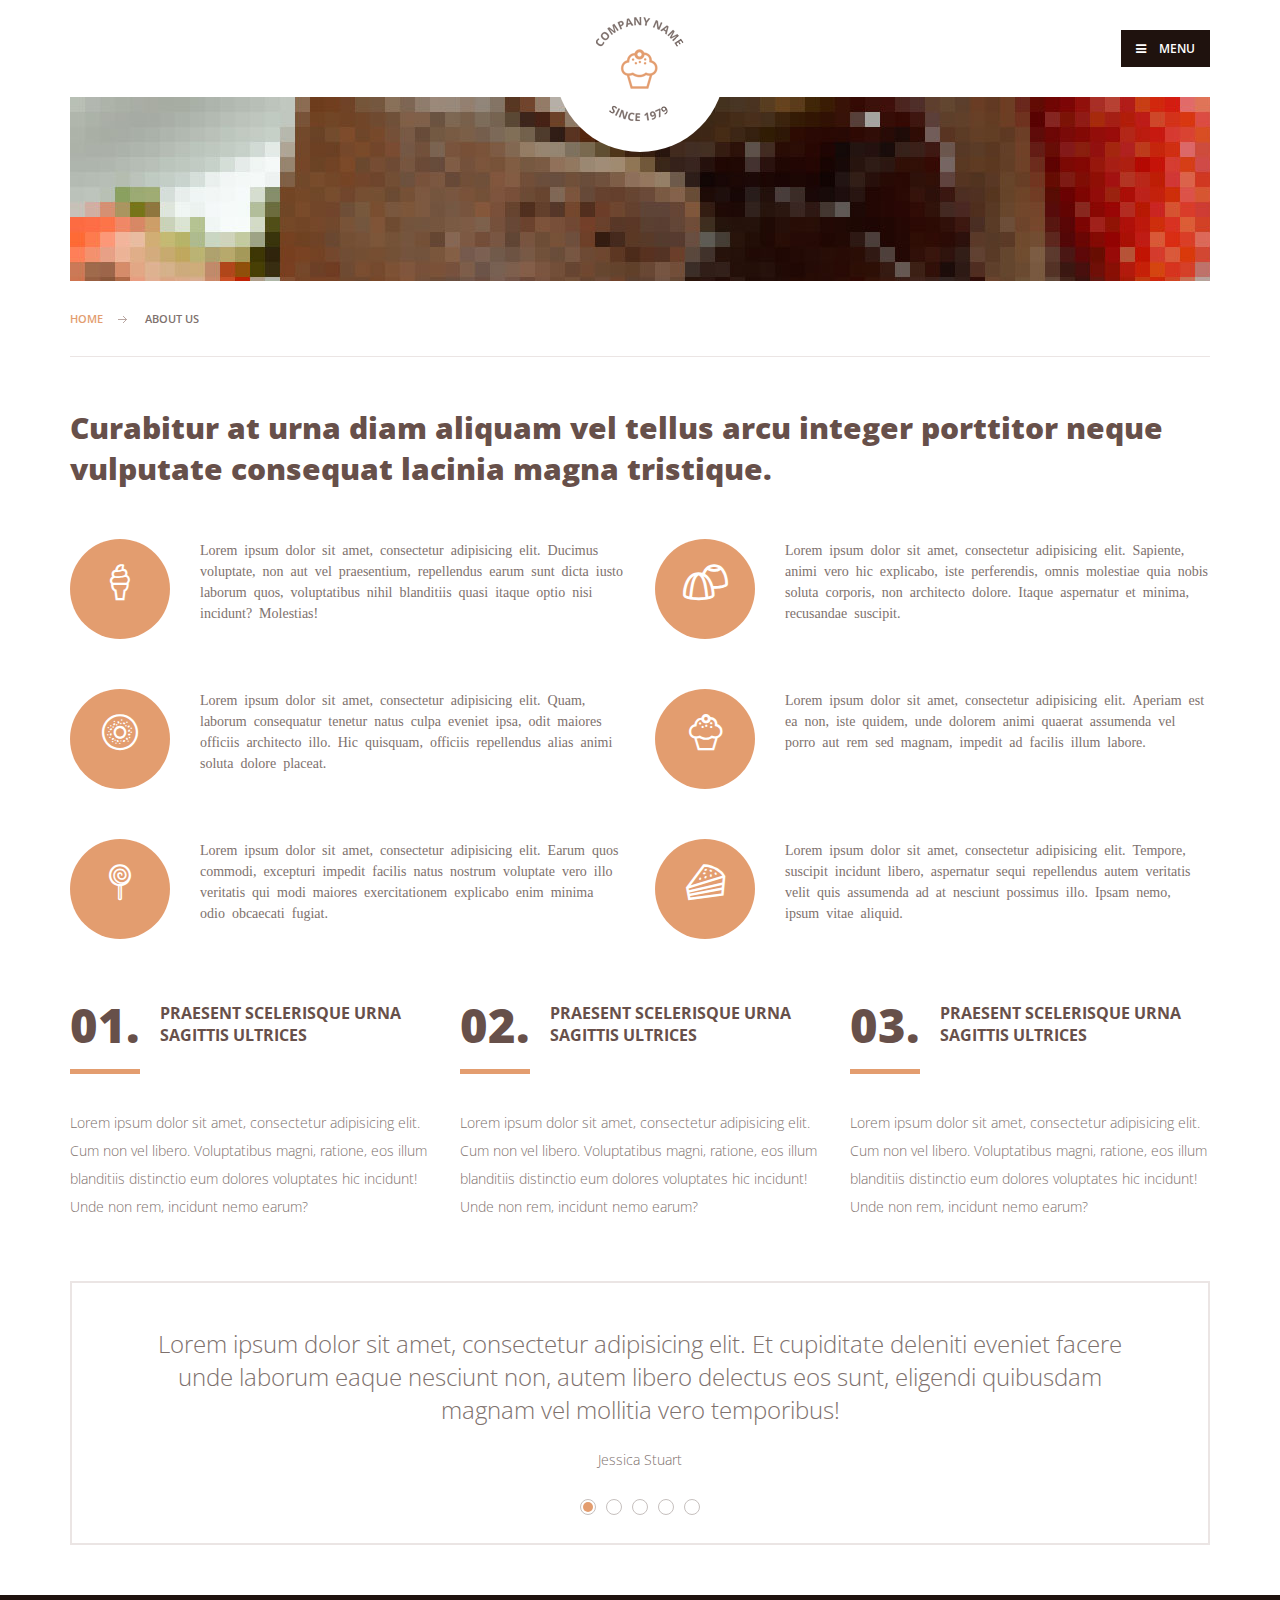
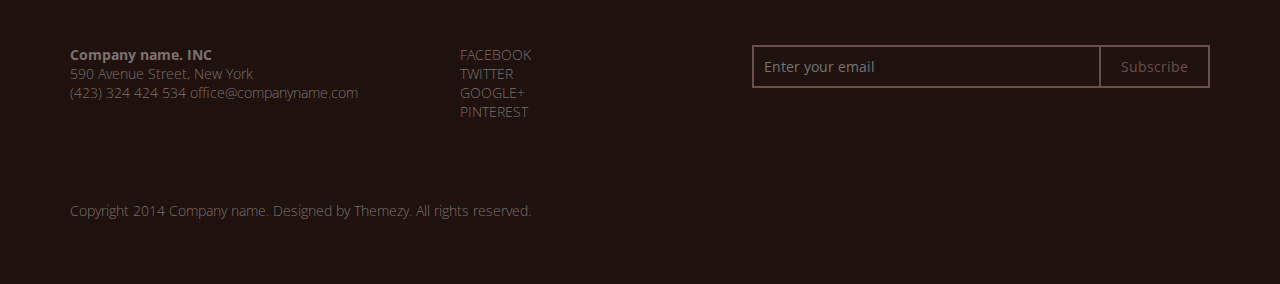
==== about.html @ ca80b5d4 "first commit" ====
<!DOCTYPE html>
<html lang="en">
	<head>
		<meta charset="UTF-8">
		<meta http-equiv="X-UA-Compatible" content="IE=edge">
		<meta name="viewport" content="width=device-width, initial-scale=1.0,maximum-scale=1">
		
		<title>Confectionery | About</title>
		<!-- Loading third party fonts -->
		<link href="http://fonts.googleapis.com/css?family=Open+Sans:300,400,600,700,800|Kaushan+Script:400" rel="stylesheet" type="text/css">
		<link href="fonts/font-awesome.min.css" rel="stylesheet" type="text/css">
		<link href="fonts/icomoon/style.css" rel="stylesheet" type="text/css">
		<!-- Loading main css file -->
		<link rel="stylesheet" href="style.css">
		
		<!--[if lt IE 9]>
		<script src="js/ie-support/html5.js"></script>
		<script src="js/ie-support/respond.js"></script>
		<![endif]-->

	</head>


	<body>
		
		<div id="site-content">
			
			<header class="site-header">
				<div class="container">
					<div id="branding">
						<a href="index.html"><img src="images/logo.png" alt=""></a>
					</div>
					
					<!-- Default snippet for navigation -->
					<div class="main-navigation">
						<button type="button" class="menu-toggle"><i class="fa fa-bars"></i> Menu</button>
						<div class="menu-content">
							<ul class="menu">
								<li class="menu-item"><a href="index.html">Home</a></li>
								<li class="menu-item current-menu-item"><a href="about.html">About us</a></li>
								<li class="menu-item"><a href="product.html">Products</a></li>
								<li class="menu-item"><a href="contact.html">Contact</a></li>
							</ul> <!-- .menu -->
							<button class="menu-toggle-back"><i class="fa fa-bars"></i></button>
						</div>
					</div> <!-- .main-navigation -->


				</div>

			</header> <!-- .site-header -->
			
			<main class="main-content">
				<div class="container">
					<div class="page-head" data-bg-image="dummy/page-head-bg-1.jpg">
						<div class="breadcrumbs">
							<a href="index.html">home</a>
							<span>About Us</span>
						</div>
					</div>
					<div class="page">
						<div class="entry-title">Curabitur at urna diam aliquam vel tellus arcu integer porttitor neque vulputate consequat lacinia magna tristique.</div>
						<div class="row">
							<div class="col-md-6">
								<div class="feature icon-left">
									<div class="feature-icon"><i class="icon-8"></i></div>
									<div class="feature-detail">
										<p>Lorem ipsum dolor sit amet, consectetur adipisicing elit. Ducimus voluptate, non aut vel praesentium, repellendus earum sunt dicta iusto laborum quos, voluptatibus nihil blanditiis quasi itaque optio nisi incidunt? Molestias!</p>
									</div>
								</div>
								<div class="feature icon-left">
									<div class="feature-icon"><i class="icon-18"></i></div>
									<div class="feature-detail">
										<p>Lorem ipsum dolor sit amet, consectetur adipisicing elit. Quam, laborum consequatur tenetur natus culpa eveniet ipsa, odit maiores officiis architecto illo. Hic quisquam, officiis repellendus alias animi soluta dolore placeat.</p>
									</div>
								</div>
								<div class="feature icon-left">
									<div class="feature-icon"><i class="icon-12"></i></div>
									<div class="feature-detail">
										<p>Lorem ipsum dolor sit amet, consectetur adipisicing elit. Earum quos commodi, excepturi impedit facilis natus nostrum voluptate vero illo veritatis qui modi maiores exercitationem explicabo enim minima odio obcaecati fugiat.</p>
									</div>
								</div>
							</div>
							<div class="col-md-6">
								<div class="feature icon-left">
									<div class="feature-icon"><i class="icon-4"></i></div>
									<div class="feature-detail">
										<p>Lorem ipsum dolor sit amet, consectetur adipisicing elit. Sapiente, animi vero hic explicabo, iste perferendis, omnis molestiae quia nobis soluta corporis, non architecto dolore. Itaque aspernatur et minima, recusandae suscipit.</p>
									</div>
								</div>
								<div class="feature icon-left">
									<div class="feature-icon"><i class="icon-2"></i></div>
									<div class="feature-detail">
										<p>Lorem ipsum dolor sit amet, consectetur adipisicing elit. Aperiam est ea non, iste quidem, unde dolorem animi quaerat assumenda vel porro aut rem sed magnam, impedit ad facilis illum labore.</p>
									</div>
								</div>
								<div class="feature icon-left">
									<div class="feature-icon"><i class="icon-3"></i></div>
									<div class="feature-detail">
										<p>Lorem ipsum dolor sit amet, consectetur adipisicing elit. Tempore, suscipit incidunt libero, aspernatur sequi repellendus autem veritatis velit quis assumenda ad at nesciunt possimus illo. Ipsam nemo, ipsum vitae aliquid.</p>
									</div>
								</div>
							</div>
						</div> <!-- .row -->

						<div class="row">
							<div class="col-md-4">
								<div class="step">
									<header>
										<div class="num">01.</div>
										<h2>Praesent scelerisque urna sagittis ultrices</h2>
									</header>
									<p>Lorem ipsum dolor sit amet, consectetur adipisicing elit. Cum non vel libero. Voluptatibus magni, ratione, eos illum blanditiis distinctio eum dolores voluptates hic incidunt! Unde non rem, incidunt nemo earum?</p>
								</div>
							</div>
							<div class="col-md-4">
								<div class="step">
									<header>
										<div class="num">02.</div>
										<h2>Praesent scelerisque urna sagittis ultrices</h2>
									</header>
									<p>Lorem ipsum dolor sit amet, consectetur adipisicing elit. Cum non vel libero. Voluptatibus magni, ratione, eos illum blanditiis distinctio eum dolores voluptates hic incidunt! Unde non rem, incidunt nemo earum?</p>
								</div>
							</div>
							<div class="col-md-4">
								<div class="step">
									<header>
										<div class="num">03.</div>
										<h2>Praesent scelerisque urna sagittis ultrices</h2>
									</header>
									<p>Lorem ipsum dolor sit amet, consectetur adipisicing elit. Cum non vel libero. Voluptatibus magni, ratione, eos illum blanditiis distinctio eum dolores voluptates hic incidunt! Unde non rem, incidunt nemo earum?</p>
								</div>
							</div>
						</div> <!-- .row -->
						
						<div class="testimonial-slider">
							<ul class="slides">
								<li>
									<blockquote>
										<p>Lorem ipsum dolor sit amet, consectetur adipisicing elit. Et cupiditate deleniti eveniet facere unde laborum eaque nesciunt non, autem libero delectus eos sunt, eligendi quibusdam magnam vel mollitia vero temporibus!</p>
										<cite>Jessica Stuart</cite>
									</blockquote>
								</li>
								<li>
									<blockquote>
										<p>Ipsam aliquid libero aperiam fugit, veniam architecto doloremque recusandae dolores quod! Accusantium eveniet corrupti officia, repudiandae voluptates, totam tempora dolor eos. Magni rerum laboriosam quod fuga obcaecati recusandae, possimus repellat?</p>
										<cite>Jessica Stuart</cite>
									</blockquote>
								</li>
								<li>
									<blockquote>
										<p>Beatae esse, molestiae consequuntur minus sed aliquid atque deleniti dolorum, pariatur harum expedita aspernatur doloremque velit ad ut modi maxime. Expedita, molestiae, dolorum nobis maxime necessitatibus corporis qui. Possimus, provident!</p>
										<cite>Jessica Stuart</cite>
									</blockquote>
								</li>
								<li>
									<blockquote>
										<p>Quam voluptate accusantium, non id veritatis facere delectus voluptatibus unde enim? Molestias itaque, aspernatur eius voluptatum aliquid harum. Cupiditate, reprehenderit dignissimos ratione, ea id vero earum necessitatibus! Praesentium, unde, veniam.</p>
										<cite>Jessica Stuart</cite>
									</blockquote>
								</li>
								<li>
									<blockquote>
										<p>Dolor dignissimos minus debitis, dolorum adipisci? Numquam officiis hic voluptatibus unde corporis eius aliquam quidem sunt facere obcaecati in sapiente, enim ut cum nobis quos, perspiciatis necessitatibus incidunt illo! Magni!</p>
										<cite>Jessica Stuart</cite>
									</blockquote>
								</li>
							</ul>
						</div>

					</div> <!-- .page -->
				</div> <!-- .container -->
			</main> <!-- .main-content -->

			<footer class="site-footer">
				
				<div class="container">
					<div class="row">
						<div class="col-md-4">
							<div class="widget">
								<address><strong>Company name. INC</strong> <br>590 Avenue Street, New York</address>
								<a href="tel:(423)324424534">(423) 324 424 534</a>
								<a href="mailto:office@companyname.com">office@companyname.com</a>
							</div>
						</div>
						<div class="col-md-3">
							<ul class="no-bullet">
								<li><a href="#">FACEBOOK</a></li>
								<li><a href="#">TWITTER</a></li>
								<li><a href="#">GOOGLE+</a></li>
								<li><a href="#">PINTEREST</a></li>
							</ul>
						</div>
						<div class="col-md-5">
							<div class="widget">
								<div class="subscribe-form">
									<form action="#">
										<input type="email" placeholder="Enter your email">
										<input type="submit" value="Subscribe">
									</form>
								</div>
							</div>
						</div>
					</div>

					<div class="colophon"><p>Copyright 2014 Company name. Designed by Themezy. All rights reserved.</p></div>
				</div> <!-- .container -->

			</footer> <!-- .site-footer -->

		</div>
		

		

		<script src="js/jquery-1.11.1.min.js"></script>
		<script src="js/plugins.js"></script>
		<script src="js/app.js"></script>
		
	</body>

</html>
---- fonts/icomoon/style.css ----
@font-face {
	font-family: 'icomoon';
	src:url('fonts/icomoon.eot?5yjitj');
	src:url('fonts/icomoon.eot?#iefix5yjitj') format('embedded-opentype'),
		url('fonts/icomoon.woff?5yjitj') format('woff'),
		url('fonts/icomoon.ttf?5yjitj') format('truetype'),
		url('fonts/icomoon.svg?5yjitj#icomoon') format('svg');
	font-weight: normal;
	font-style: normal;
}

[class^="icon-"], [class*=" icon-"] {
	font-family: 'icomoon';
	speak: none;
	font-style: normal;
	font-weight: normal;
	font-variant: normal;
	text-transform: none;
	line-height: 1;

	/* Better Font Rendering =========== */
	-webkit-font-smoothing: antialiased;
	-moz-osx-font-smoothing: grayscale;
}

.icon-1:before {
	content: "\e600";
}
.icon-2:before {
	content: "\e601";
}
.icon-3:before {
	content: "\e602";
}
.icon-4:before {
	content: "\e603";
}
.icon-5:before {
	content: "\e604";
}
.icon-6:before {
	content: "\e605";
}
.icon-7:before {
	content: "\e606";
}
.icon-8:before {
	content: "\e607";
}
.icon-9:before {
	content: "\e608";
}
.icon-10:before {
	content: "\e609";
}
.icon-11:before {
	content: "\e60a";
}
.icon-12:before {
	content: "\e60b";
}
.icon-13:before {
	content: "\e60c";
}
.icon-14:before {
	content: "\e60d";
}
.icon-15:before {
	content: "\e60e";
}
.icon-16:before {
	content: "\e60f";
}
.icon-17:before {
	content: "\e610";
}
.icon-18:before {
	content: "\e611";
}
.icon-19:before {
	content: "\e612";
}
.icon-20:before {
	content: "\e613";
}
.icon-21:before {
	content: "\e614";
}
.icon-22:before {
	content: "\e615";
}
.icon-23:before {
	content: "\e616";
}
.icon-24:before {
	content: "\e617";
}
.icon-25:before {
	content: "\e618";
}
---- style.css ----
/*!
 * Project_Name: Themezy Confectionery Template
 * Author: Themezy
 * Email: info@themezy.com
 * URL: http://themezy.com
 */
/*===========================================  Importing CSS Libraries ===========================================*/
article, aside, details, figcaption, figure, footer, header, hgroup, nav, section, summary { display: block; }

audio, canvas, video { display: inline-block; }

audio:not([controls]) { display: none; height: 0; }

[hidden], template { display: none; }

html { background: #fff; color: #000; -webkit-text-size-adjust: 100%; -ms-text-size-adjust: 100%; }

html, button, input, select, textarea { font-family: sans-serif; }

body { margin: 0; }

a { background: transparent; }
a:focus { outline: thin dotted; }
a:hover, a:active { outline: 0; }

h1 { font-size: 2em; margin: 0.67em 0; }

h2 { font-size: 1.5em; margin: 0.83em 0; }

h3 { font-size: 1.17em; margin: 1em 0; }

h4 { font-size: 1em; margin: 1.33em 0; }

h5 { font-size: 0.83em; margin: 1.67em 0; }

h6 { font-size: 0.75em; margin: 2.33em 0; }

abbr[title] { border-bottom: 1px dotted; }

b, strong { font-weight: bold; }

dfn { font-style: italic; }

mark { background: #ff0; color: #000; }

code, kbd, pre, samp { font-family: monospace, serif; font-size: 1em; }

pre { white-space: pre; white-space: pre-wrap; word-wrap: break-word; }

q { quotes: "\201C" "\201D" "\2018" "\2019"; }

q:before, q:after { content: ''; content: none; }

small { font-size: 80%; }

sub, sup { font-size: 75%; line-height: 0; position: relative; vertical-align: baseline; }

sup { top: -0.5em; }

sub { bottom: -0.25em; }

img { border: 0; }

svg:not(:root) { overflow: hidden; }

figure { margin: 0; }

fieldset { border: 1px solid #c0c0c0; margin: 0 2px; padding: 0.35em 0.625em 0.75em; }

legend { border: 0; padding: 0; white-space: normal; }

button, input, select, textarea { font-family: inherit; font-size: 100%; margin: 0; vertical-align: baseline; }

button, input { line-height: normal; }

button, select { text-transform: none; }

button, html input[type="button"], input[type="reset"], input[type="submit"] { -webkit-appearance: button; cursor: pointer; }

button[disabled], input[disabled] { cursor: default; }

input[type="checkbox"], input[type="radio"] { -moz-box-sizing: border-box; box-sizing: border-box; padding: 0; }

input[type="search"] { -webkit-appearance: textfield; -moz-box-sizing: content-box; box-sizing: content-box; }

input[type="search"]::-webkit-search-cancel-button, input[type="search"]::-webkit-search-decoration { -webkit-appearance: none; }

button::-moz-focus-inner, input::-moz-focus-inner { border: 0; padding: 0; }

textarea { overflow: auto; vertical-align: top; }

table { border-collapse: collapse; border-spacing: 0; }

*, *:before, *:after { -moz-box-sizing: border-box; box-sizing: border-box; }

/* Global Styles */
body { font-family: "Open Sans", arial, sans-serif; font-size: 14px; font-weight: 300; color: #7e716d; }

h1, h2, h3, h4, h5, h6 { color: #1f120e; font-weight: 600; font-family: "Open Sans", arial, sans-serif; }

a { text-decoration: none; }

address { font-style: normal; }

p { margin-top: 0; }

form input:not([type="submit"]), form textarea { border: none; border-bottom: 2px solid #67504a; padding: 10px 10px; background-color: none; display: block; margin-bottom: 10px; outline: none; -webkit-transition: .3s ease; transition: .3s ease; }
form input:not([type="submit"]):focus, form textarea:focus { border-color: #e39d6f; }
form textarea { resize: vertical; }

.col-md-5.col-md-offset-1 { clear: both; padding-top: 30px; }

#site-content { overflow-x: hidden; }

/* Reusable Components Style */
.hero-slider { position: relative; overflow: hidden; }
.hero-slider .slides { list-style: none; padding-left: 0; margin: 0; }
.hero-slider .slides > li { position: relative; background-size: cover; background-position: center center; min-height: 644px; }
.hero-slider .slides > li img { max-width: 100%; }
.hero-slider .slide-content { width: 50%; position: absolute; color: white; z-index: 1; top: 150px; left: 100px; }
@media screen and (max-width: 990px) { .hero-slider .slide-content { top: 70px; left: 50px; position: relative; } }
@media screen and (max-width: 640px) { .hero-slider .slide-content { width: 100%; right: 50px; left: 0; padding: 0 20px; } }
.hero-slider .slide-subtitle { font-size: 34px; font-size: 2.42857em; font-weight: 800; text-transform: uppercase; margin: 0; color: white; }
.hero-slider .slide-title { font-size: 68px; font-size: 4.85714em; font-family: "Kaushan Script", "Monotype Corsiva", "georgia", serif; margin: 0; color: #e39d6f; background-image: -webkit-linear-gradient(90deg, #b65233, #e6bc71); -webkit-background-clip: text; -webkit-text-fill-color: transparent; margin-bottom: 50px; }
@media screen and (max-width: 990px) { .hero-slider .slide-title { margin-bottom: 20px; } }
.hero-slider p { color: #634644; font-weight: 600; margin-bottom: 50px; }
@media screen and (max-width: 990px) { .hero-slider p { margin-bottom: 20px; } }
.hero-slider .button { border-color: #634644; color: #634644; -webkit-transition: .3s ease; transition: .3s ease; }
.hero-slider .button:hover { border-color: #ebba9a; color: #ebba9a; }
.hero-slider .flex-control-paging { list-style: none; padding-left: 0; position: absolute; bottom: 30px; text-align: center; left: 0; right: 0; z-index: 9; }
.hero-slider .flex-control-paging li { display: inline-block; margin: 0 5px; }
.hero-slider .flex-control-paging li a { width: 15px; height: 15px; border-radius: 50%; border: 2px solid white; overflow: hidden; display: block; text-indent: -9999px; cursor: pointer; }
.hero-slider .flex-control-paging li a.flex-active { background-color: white; }

.button, input[type="submit"] { display: inline-block; padding: 10px 20px; border: 2px solid #e39d6f; color: #e39d6f; background: none; }

.carousel-container { position: relative; padding: 0 20px; margin-top: 50px; }

.product-carousel { list-style: none; padding-left: 0; margin: 0; }
.product-carousel .owl-item { text-align: center; }
.product-carousel img { width: auto !important; max-width: 100%; display: inline-block !important; }

.owl-controls { position: absolute; top: 10%; width: 100%; }

.owl-prev, .owl-next { position: absolute; font-size: 24px; font-size: 1.71429em; }

.owl-prev { left: -15px; }

.owl-next { right: -15px; }

/* Owl Carousel - Animate Plugin */
.owl-carousel .animated { -webkit-animation-duration: 1000ms; animation-duration: 1000ms; -webkit-animation-fill-mode: both; animation-fill-mode: both; }

.owl-carousel .owl-animated-in { z-index: 0; }

.owl-carousel .owl-animated-out { z-index: 1; }

.owl-carousel .fadeOut { -webkit-animation-name: fadeOut; animation-name: fadeOut; }

@-webkit-keyframes fadeOut { 0% { opacity: 1; }
  100% { opacity: 0; } }
@keyframes fadeOut { 0% { opacity: 1; }
  100% { opacity: 0; } }
/* Owl Carousel - Auto Height Plugin */
.owl-height { -webkit-transition: height 500ms ease-in-out; transition: height 500ms ease-in-out; }

/* Core Owl Carousel CSS File */
.owl-carousel { display: none; width: 100%; -webkit-tap-highlight-color: transparent; /* position relative and z-index fix webkit rendering fonts issue */ position: relative; z-index: 1; }

.owl-carousel .owl-stage { position: relative; -ms-touch-action: pan-Y; }

.owl-carousel .owl-stage:after { content: "."; display: block; clear: both; visibility: hidden; line-height: 0; height: 0; }

.owl-carousel .owl-stage-outer { position: relative; overflow: hidden; /* fix for flashing background */ -webkit-transform: translate3d(0px, 0px, 0px); transform: translate3d(0px, 0px, 0px); }

.owl-carousel .owl-controls .owl-nav .owl-prev, .owl-carousel .owl-controls .owl-nav .owl-next, .owl-carousel .owl-controls .owl-dot { cursor: pointer; cursor: hand; -webkit-user-select: none; -moz-user-select: none; -ms-user-select: none; user-select: none; }

.owl-carousel.owl-loaded { display: block; }

.owl-carousel.owl-loading { opacity: 0; display: block; }

.owl-carousel.owl-hidden { opacity: 0; }

.owl-carousel .owl-refresh .owl-item { display: none; }

.owl-carousel .owl-item { position: relative; min-height: 1px; float: left; -webkit-backface-visibility: hidden; backface-visibility: hidden; -webkit-tap-highlight-color: transparent; -webkit-touch-callout: none; -webkit-user-select: none; -moz-user-select: none; -ms-user-select: none; user-select: none; }

.owl-carousel .owl-item img { display: block; width: 100%; -webkit-transform-style: preserve-3d; }

.owl-carousel.owl-text-select-on .owl-item { -webkit-user-select: auto; -moz-user-select: auto; -ms-user-select: auto; user-select: auto; }

.owl-carousel .owl-grab { cursor: move; cursor: -webkit-grab; cursor: -o-grab; cursor: -ms-grab; cursor: -moz-grab; cursor: grab; }

.owl-carousel.owl-rtl { direction: rtl; }

.owl-carousel.owl-rtl .owl-item { float: right; }

/* No Js */
.no-js .owl-carousel { display: block; }

/* Owl Carousel - Lazy Load Plugin */
.owl-carousel .owl-item .owl-lazy { opacity: 0; -webkit-transition: opacity 400ms ease; transition: opacity 400ms ease; }

.owl-carousel .owl-item img { -webkit-transform-style: preserve-3d; transform-style: preserve-3d; }

/* Owl Carousel - Video Plugin */
.owl-carousel .owl-video-wrapper { position: relative; height: 100%; background: #000; }

.owl-carousel .owl-video-play-icon { position: absolute; height: 80px; width: 80px; left: 50%; top: 50%; margin-left: -40px; margin-top: -40px; background: url("owl.video.play.png") no-repeat; cursor: pointer; z-index: 1; -webkit-backface-visibility: hidden; -webkit-transition: scale 100ms ease; transition: scale 100ms ease; }

.owl-carousel .owl-video-play-icon:hover { -webkit-transition: scale(1.3, 1.3); transition: scale(1.3, 1.3); }

.owl-carousel .owl-video-playing .owl-video-tn, .owl-carousel .owl-video-playing .owl-video-play-icon { display: none; }

.owl-carousel .owl-video-tn { opacity: 0; height: 100%; background-position: center center; background-repeat: no-repeat; background-size: contain; -webkit-transition: opacity 400ms ease; transition: opacity 400ms ease; }

.owl-carousel .owl-video-frame { position: relative; z-index: 1; }

.no-bullet { list-style: none; padding-left: 0; margin: 0 0 30px; }

.feature { min-height: 120px; margin-bottom: 30px; line-height: 1.5; }
.feature.icon-left { padding-left: 130px; position: relative; }
.feature .feature-icon { position: absolute; left: 0; top: 0; text-align: center; width: 100px; height: 100px; background-color: #e39d6f; border-radius: 50%; color: white; line-height: 2.4; font-size: 36px; font-size: 2.57143em; }

.step { margin-bottom: 30px; }
.step header { position: relative; min-height: 77px; margin-bottom: 30px; *zoom: 1; }
.step header:after { content: " "; clear: both; display: block; overflow: hidden; height: 0; }
.step header .num { font-size: 47px; font-size: 3.35714em; font-weight: 800; color: #67504a; float: left; line-height: 1; margin-right: 20px; padding-bottom: 20px; border-bottom: 5px solid #e39d6f; }
.step header h2 { font-size: 16px; font-size: 1.14286em; font-weight: 700; text-transform: uppercase; color: #67504a; }
.step p { line-height: 2; }

.testimonial-slider { border: 2px solid #ebe5e4; padding: 30px 30px 50px; position: relative; margin-top: 30px; }
.testimonial-slider .slides { list-style: none; padding-left: 0; margin: 0; *zoom: 1; }
.testimonial-slider .slides:after { content: " "; clear: both; display: block; overflow: hidden; height: 0; }
.testimonial-slider blockquote { text-align: center; padding-bottom: 10px; }
.testimonial-slider blockquote p { font-size: 24px; font-size: 1.71429em; font-weight: 300; }
.testimonial-slider blockquote cite { font-size: 14px; font-size: 1em; font-style: normal; }
.testimonial-slider .flex-control-paging { position: absolute; bottom: 10px; width: 100%; text-align: center; padding-left: 0; left: 0; }
.testimonial-slider .flex-control-paging li { display: inline-block; width: 16px; height: 16px; position: relative; margin: 0 5px; border: 1px solid #c6c0be; border-radius: 50%; }
.testimonial-slider .flex-control-paging li a { width: 10px; height: 10px; position: absolute; top: 0; left: 0; right: 0; bottom: 0; margin: auto; overflow: hidden; border-radius: 50%; text-indent: -9999px; cursor: pointer; }
.testimonial-slider .flex-control-paging li a.flex-active { background-color: #e39d6f; }

.one-half { width: 50%; float: left; *zoom: 1; }
.one-half:after { content: " "; clear: both; display: block; overflow: hidden; height: 0; }
@media screen and (max-width: 990px) { .one-half { width: 100%; float: none; } }

.products-slider { *zoom: 1; padding-top: 80px; position: relative; }
.products-slider:after { content: " "; clear: both; display: block; overflow: hidden; height: 0; }
.products-slider .slides { list-style: none; padding-left: 0; margin: 0; *zoom: 1; }
.products-slider .slides:after { content: " "; clear: both; display: block; overflow: hidden; height: 0; }
.products-slider .slides li { *zoom: 1; width: 100%; margin-right: -100%; float: left; }
.products-slider .slides li:after { content: " "; clear: both; display: block; overflow: hidden; height: 0; }
.products-slider .product { background-color: #1f120e; -webkit-transition: .3s ease; transition: .3s ease; *zoom: 1; }
.products-slider .product:after { content: " "; clear: both; display: block; overflow: hidden; height: 0; }
.products-slider .product.square { width: 50%; float: left; }
.products-slider .product .product-image { position: relative; }
.products-slider .product .product-image img { max-width: 100%; width: 100%; display: block; }
.products-slider .product .product-image:after { content: " "; position: absolute; top: 0; left: 0; right: 0; bottom: 0; background-color: rgba(227, 157, 111, 0.5); opacity: 0; -webkit-transition: .3 ease; transition: .3 ease; }
.products-slider .product .product-detail { overflow: hidden; position: relative; }
.products-slider .product .product-detail .product-title { padding: 20px; margin: 0 0; font-size: 14px; font-size: 1em; font-weight: 600; }
.products-slider .product .product-detail .product-title a { color: #907e79; }
.products-slider .product .product-detail .product-title a:hover { color: #756561; }
.products-slider .product .product-detail p { padding: 0 20px 20px; }
.products-slider .product .product-detail:after { content: " "; position: absolute; height: 50px; bottom: 0; left: 0; width: 100%; background: #1f120e; background: -webkit-linear-gradient(270deg, rgba(31, 18, 14, 0), #1f120e); background: linear-gradient(180deg, rgba(31, 18, 14, 0), #1f120e); display: none; }
@media screen and (max-width: 990px) { .products-slider .product .product-detail:after { display: block; } }
.products-slider .product:hover { background-color: #e39d6f; color: #724e36; }
.products-slider .product:hover .product-title a { color: #724e36; }
.products-slider .product:hover .product-image:after { opacity: 1; }
.products-slider .product:hover .product-detail:after { background: #e39d6f; background: -webkit-linear-gradient(270deg, rgba(227, 157, 111, 0), #e39d6f); background: linear-gradient(180deg, rgba(227, 157, 111, 0), #e39d6f); }
.products-slider .flex-direction-nav { position: absolute; top: 0; width: 230px; left: 0; right: 0; margin: auto; border: 1px solid #ebe5e4; list-style: none; height: 50px; text-align: center; padding-left: 0; padding-top: 15px; }
.products-slider .flex-direction-nav:before { content: attr(data-slide); }
.products-slider .flex-direction-nav .flex-prev, .products-slider .flex-direction-nav .flex-next { position: absolute; top: 0; bottom: 0; border-color: #ebe5e4; border-style: solid; border-width: 0; font-size: 20px; font-size: 1.42857em; width: 50px; line-height: 2; color: #7e716d; }
.products-slider .flex-direction-nav .flex-prev { border-right-width: 1px; left: 0; }
.products-slider .flex-direction-nav .flex-next { border-left-width: 1px; right: 0; }

.map { height: 500px; }

.contact-info { width: 75%; margin: -150px auto 0; padding: 30px; background: white; position: relative; }
.contact-info address { margin-bottom: 10px; display: block; }
.contact-info a { display: block; color: inherit; margin-bottom: 10px; }
.contact-info textarea, .contact-info input:not([type="submit"]) { width: 100%; }
.contact-info input[type="submit"] { float: right; outline: none; border-color: #67504a; color: #67504a; -webkit-transition: .3s ease; transition: .3s ease; }
.contact-info input[type="submit"]:focus, .contact-info input[type="submit"]:active { background-color: #e39d6f; color: white; }
.contact-info .name, .contact-info .email { background-position: 0 15px !important; background-repeat: no-repeat !important; padding-left: 30px; }
.contact-info .name { background-image: url("images/icon-contact-user.png"); }
@media all and (-webkit-min-device-pixel-ratio: 1.5), all and (-o-min-device-pixel-ratio: 3 / 2), all and (min--moz-device-pixel-ratio: 1.5), all and (min-device-pixel-ratio: 1.5) { .contact-info .name { background-image: url("images/icon-contact-user@2x.png"); background-size: 12px 14px; } }
.contact-info .email { background-image: url("images/icon-contact-envelope.png"); }
@media all and (-webkit-min-device-pixel-ratio: 1.5), all and (-o-min-device-pixel-ratio: 3 / 2), all and (min--moz-device-pixel-ratio: 1.5), all and (min-device-pixel-ratio: 1.5) { .contact-info .email { background-image: url("images/icon-contact-envelope@2x.png"); background-size: 14px 11px; } }
.contact-info .message { padding: 0 10px; padding-left: 30px; min-height: 150px; background-image: url(images/icon-contact-pen.png), -webkit-repeating-linear-gradient(270deg, transparent, transparent 30px, #67504a 30px, #67504a 32px); background-image: url(images/icon-contact-pen.png), repeating-linear-gradient(180deg, transparent, transparent 30px, #67504a 30px, #67504a 32px); background-position: 0 10px , 0; background-repeat: no-repeat; border-bottom: none; line-height: 2.4; }
.contact-info .message:focus { background-image: url(images/icon-contact-pen.png), -webkit-repeating-linear-gradient(270deg, transparent, transparent 30px, #e39d6f 30px, #e39d6f 32px); background-image: url(images/icon-contact-pen.png), repeating-linear-gradient(180deg, transparent, transparent 30px, #e39d6f 30px, #e39d6f 32px); }
@media all and (-webkit-min-device-pixel-ratio: 1.5), all and (-o-min-device-pixel-ratio: 3 / 2), all and (min--moz-device-pixel-ratio: 1.5), all and (min-device-pixel-ratio: 1.5) { .contact-info .message { background-image: url(images/icon-contact-pen@2x.png), -webkit-repeating-linear-gradient(270deg, transparent, transparent 30px, #67504a 30px, #67504a 32px); background-image: url(images/icon-contact-pen@2x.png), repeating-linear-gradient(180deg, transparent, transparent 30px, #67504a 30px, #67504a 32px); background-size: 12px 12px; } }

.container { margin-right: auto; margin-left: auto; padding-left: 15px; padding-right: 15px; *zoom: 1; }
.container:after { content: " "; clear: both; display: block; overflow: hidden; height: 0; }
@media (min-width: 768px) { .container { width: 750px; } }
@media (min-width: 992px) { .container { width: 970px; } }
@media (min-width: 1200px) { .container { width: 1170px; } }

.container-fluid { margin-right: auto; margin-left: auto; padding-left: 15px; padding-right: 15px; *zoom: 1; }
.container-fluid:after { content: " "; clear: both; display: block; overflow: hidden; height: 0; }

.row { margin-left: -15px; margin-right: -15px; *zoom: 1; }
.row:after { content: " "; clear: both; display: block; overflow: hidden; height: 0; }

.col-xs-1, .col-sm-1, .col-md-1, .col-lg-1, .col-xs-2, .col-sm-2, .col-md-2, .col-lg-2, .col-xs-3, .col-sm-3, .col-md-3, .col-lg-3, .col-xs-4, .col-sm-4, .col-md-4, .col-lg-4, .col-xs-5, .col-sm-5, .col-md-5, .col-lg-5, .col-xs-6, .col-sm-6, .col-md-6, .col-lg-6, .col-xs-7, .col-sm-7, .col-md-7, .col-lg-7, .col-xs-8, .col-sm-8, .col-md-8, .col-lg-8, .col-xs-9, .col-sm-9, .col-md-9, .col-lg-9, .col-xs-10, .col-sm-10, .col-md-10, .col-lg-10, .col-xs-11, .col-sm-11, .col-md-11, .col-lg-11, .col-xs-12, .col-sm-12, .col-md-12, .col-lg-12 { position: relative; min-height: 1px; padding-left: 15px; padding-right: 15px; }

.col-xs-1, .col-xs-2, .col-xs-3, .col-xs-4, .col-xs-5, .col-xs-6, .col-xs-7, .col-xs-8, .col-xs-9, .col-xs-10, .col-xs-11, .col-xs-12 { float: left; }

.col-xs-1 { width: 8.33333%; }

.col-xs-2 { width: 16.66667%; }

.col-xs-3 { width: 25%; }

.col-xs-4 { width: 33.33333%; }

.col-xs-5 { width: 41.66667%; }

.col-xs-6 { width: 50%; }

.col-xs-7 { width: 58.33333%; }

.col-xs-8 { width: 66.66667%; }

.col-xs-9 { width: 75%; }

.col-xs-10 { width: 83.33333%; }

.col-xs-11 { width: 91.66667%; }

.col-xs-12 { width: 100%; }

.col-xs-pull-0 { right: auto; }

.col-xs-pull-1 { right: 8.33333%; }

.col-xs-pull-2 { right: 16.66667%; }

.col-xs-pull-3 { right: 25%; }

.col-xs-pull-4 { right: 33.33333%; }

.col-xs-pull-5 { right: 41.66667%; }

.col-xs-pull-6 { right: 50%; }

.col-xs-pull-7 { right: 58.33333%; }

.col-xs-pull-8 { right: 66.66667%; }

.col-xs-pull-9 { right: 75%; }

.col-xs-pull-10 { right: 83.33333%; }

.col-xs-pull-11 { right: 91.66667%; }

.col-xs-pull-12 { right: 100%; }

.col-xs-push-0 { left: auto; }

.col-xs-push-1 { left: 8.33333%; }

.col-xs-push-2 { left: 16.66667%; }

.col-xs-push-3 { left: 25%; }

.col-xs-push-4 { left: 33.33333%; }

.col-xs-push-5 { left: 41.66667%; }

.col-xs-push-6 { left: 50%; }

.col-xs-push-7 { left: 58.33333%; }

.col-xs-push-8 { left: 66.66667%; }

.col-xs-push-9 { left: 75%; }

.col-xs-push-10 { left: 83.33333%; }

.col-xs-push-11 { left: 91.66667%; }

.col-xs-push-12 { left: 100%; }

.col-xs-offset-0 { margin-left: 0%; }

.col-xs-offset-1 { margin-left: 8.33333%; }

.col-xs-offset-2 { margin-left: 16.66667%; }

.col-xs-offset-3 { margin-left: 25%; }

.col-xs-offset-4 { margin-left: 33.33333%; }

.col-xs-offset-5 { margin-left: 41.66667%; }

.col-xs-offset-6 { margin-left: 50%; }

.col-xs-offset-7 { margin-left: 58.33333%; }

.col-xs-offset-8 { margin-left: 66.66667%; }

.col-xs-offset-9 { margin-left: 75%; }

.col-xs-offset-10 { margin-left: 83.33333%; }

.col-xs-offset-11 { margin-left: 91.66667%; }

.col-xs-offset-12 { margin-left: 100%; }

@media (min-width: 768px) { .col-sm-1, .col-sm-2, .col-sm-3, .col-sm-4, .col-sm-5, .col-sm-6, .col-sm-7, .col-sm-8, .col-sm-9, .col-sm-10, .col-sm-11, .col-sm-12 { float: left; }
  .col-sm-1 { width: 8.33333%; }
  .col-sm-2 { width: 16.66667%; }
  .col-sm-3 { width: 25%; }
  .col-sm-4 { width: 33.33333%; }
  .col-sm-5 { width: 41.66667%; }
  .col-sm-6 { width: 50%; }
  .col-sm-7 { width: 58.33333%; }
  .col-sm-8 { width: 66.66667%; }
  .col-sm-9 { width: 75%; }
  .col-sm-10 { width: 83.33333%; }
  .col-sm-11 { width: 91.66667%; }
  .col-sm-12 { width: 100%; }
  .col-sm-pull-0 { right: auto; }
  .col-sm-pull-1 { right: 8.33333%; }
  .col-sm-pull-2 { right: 16.66667%; }
  .col-sm-pull-3 { right: 25%; }
  .col-sm-pull-4 { right: 33.33333%; }
  .col-sm-pull-5 { right: 41.66667%; }
  .col-sm-pull-6 { right: 50%; }
  .col-sm-pull-7 { right: 58.33333%; }
  .col-sm-pull-8 { right: 66.66667%; }
  .col-sm-pull-9 { right: 75%; }
  .col-sm-pull-10 { right: 83.33333%; }
  .col-sm-pull-11 { right: 91.66667%; }
  .col-sm-pull-12 { right: 100%; }
  .col-sm-push-0 { left: auto; }
  .col-sm-push-1 { left: 8.33333%; }
  .col-sm-push-2 { left: 16.66667%; }
  .col-sm-push-3 { left: 25%; }
  .col-sm-push-4 { left: 33.33333%; }
  .col-sm-push-5 { left: 41.66667%; }
  .col-sm-push-6 { left: 50%; }
  .col-sm-push-7 { left: 58.33333%; }
  .col-sm-push-8 { left: 66.66667%; }
  .col-sm-push-9 { left: 75%; }
  .col-sm-push-10 { left: 83.33333%; }
  .col-sm-push-11 { left: 91.66667%; }
  .col-sm-push-12 { left: 100%; }
  .col-sm-offset-0 { margin-left: 0%; }
  .col-sm-offset-1 { margin-left: 8.33333%; }
  .col-sm-offset-2 { margin-left: 16.66667%; }
  .col-sm-offset-3 { margin-left: 25%; }
  .col-sm-offset-4 { margin-left: 33.33333%; }
  .col-sm-offset-5 { margin-left: 41.66667%; }
  .col-sm-offset-6 { margin-left: 50%; }
  .col-sm-offset-7 { margin-left: 58.33333%; }
  .col-sm-offset-8 { margin-left: 66.66667%; }
  .col-sm-offset-9 { margin-left: 75%; }
  .col-sm-offset-10 { margin-left: 83.33333%; }
  .col-sm-offset-11 { margin-left: 91.66667%; }
  .col-sm-offset-12 { margin-left: 100%; } }
@media (min-width: 992px) { .col-md-1, .col-md-2, .col-md-3, .col-md-4, .col-md-5, .col-md-6, .col-md-7, .col-md-8, .col-md-9, .col-md-10, .col-md-11, .col-md-12 { float: left; }
  .col-md-1 { width: 8.33333%; }
  .col-md-2 { width: 16.66667%; }
  .col-md-3 { width: 25%; }
  .col-md-4 { width: 33.33333%; }
  .col-md-5 { width: 41.66667%; }
  .col-md-6 { width: 50%; }
  .col-md-7 { width: 58.33333%; }
  .col-md-8 { width: 66.66667%; }
  .col-md-9 { width: 75%; }
  .col-md-10 { width: 83.33333%; }
  .col-md-11 { width: 91.66667%; }
  .col-md-12 { width: 100%; }
  .col-md-pull-0 { right: auto; }
  .col-md-pull-1 { right: 8.33333%; }
  .col-md-pull-2 { right: 16.66667%; }
  .col-md-pull-3 { right: 25%; }
  .col-md-pull-4 { right: 33.33333%; }
  .col-md-pull-5 { right: 41.66667%; }
  .col-md-pull-6 { right: 50%; }
  .col-md-pull-7 { right: 58.33333%; }
  .col-md-pull-8 { right: 66.66667%; }
  .col-md-pull-9 { right: 75%; }
  .col-md-pull-10 { right: 83.33333%; }
  .col-md-pull-11 { right: 91.66667%; }
  .col-md-pull-12 { right: 100%; }
  .col-md-push-0 { left: auto; }
  .col-md-push-1 { left: 8.33333%; }
  .col-md-push-2 { left: 16.66667%; }
  .col-md-push-3 { left: 25%; }
  .col-md-push-4 { left: 33.33333%; }
  .col-md-push-5 { left: 41.66667%; }
  .col-md-push-6 { left: 50%; }
  .col-md-push-7 { left: 58.33333%; }
  .col-md-push-8 { left: 66.66667%; }
  .col-md-push-9 { left: 75%; }
  .col-md-push-10 { left: 83.33333%; }
  .col-md-push-11 { left: 91.66667%; }
  .col-md-push-12 { left: 100%; }
  .col-md-offset-0 { margin-left: 0%; }
  .col-md-offset-1 { margin-left: 8.33333%; }
  .col-md-offset-2 { margin-left: 16.66667%; }
  .col-md-offset-3 { margin-left: 25%; }
  .col-md-offset-4 { margin-left: 33.33333%; }
  .col-md-offset-5 { margin-left: 41.66667%; }
  .col-md-offset-6 { margin-left: 50%; }
  .col-md-offset-7 { margin-left: 58.33333%; }
  .col-md-offset-8 { margin-left: 66.66667%; }
  .col-md-offset-9 { margin-left: 75%; }
  .col-md-offset-10 { margin-left: 83.33333%; }
  .col-md-offset-11 { margin-left: 91.66667%; }
  .col-md-offset-12 { margin-left: 100%; } }
@media (min-width: 1200px) { .col-lg-1, .col-lg-2, .col-lg-3, .col-lg-4, .col-lg-5, .col-lg-6, .col-lg-7, .col-lg-8, .col-lg-9, .col-lg-10, .col-lg-11, .col-lg-12 { float: left; }
  .col-lg-1 { width: 8.33333%; }
  .col-lg-2 { width: 16.66667%; }
  .col-lg-3 { width: 25%; }
  .col-lg-4 { width: 33.33333%; }
  .col-lg-5 { width: 41.66667%; }
  .col-lg-6 { width: 50%; }
  .col-lg-7 { width: 58.33333%; }
  .col-lg-8 { width: 66.66667%; }
  .col-lg-9 { width: 75%; }
  .col-lg-10 { width: 83.33333%; }
  .col-lg-11 { width: 91.66667%; }
  .col-lg-12 { width: 100%; }
  .col-lg-pull-0 { right: auto; }
  .col-lg-pull-1 { right: 8.33333%; }
  .col-lg-pull-2 { right: 16.66667%; }
  .col-lg-pull-3 { right: 25%; }
  .col-lg-pull-4 { right: 33.33333%; }
  .col-lg-pull-5 { right: 41.66667%; }
  .col-lg-pull-6 { right: 50%; }
  .col-lg-pull-7 { right: 58.33333%; }
  .col-lg-pull-8 { right: 66.66667%; }
  .col-lg-pull-9 { right: 75%; }
  .col-lg-pull-10 { right: 83.33333%; }
  .col-lg-pull-11 { right: 91.66667%; }
  .col-lg-pull-12 { right: 100%; }
  .col-lg-push-0 { left: auto; }
  .col-lg-push-1 { left: 8.33333%; }
  .col-lg-push-2 { left: 16.66667%; }
  .col-lg-push-3 { left: 25%; }
  .col-lg-push-4 { left: 33.33333%; }
  .col-lg-push-5 { left: 41.66667%; }
  .col-lg-push-6 { left: 50%; }
  .col-lg-push-7 { left: 58.33333%; }
  .col-lg-push-8 { left: 66.66667%; }
  .col-lg-push-9 { left: 75%; }
  .col-lg-push-10 { left: 83.33333%; }
  .col-lg-push-11 { left: 91.66667%; }
  .col-lg-push-12 { left: 100%; }
  .col-lg-offset-0 { margin-left: 0%; }
  .col-lg-offset-1 { margin-left: 8.33333%; }
  .col-lg-offset-2 { margin-left: 16.66667%; }
  .col-lg-offset-3 { margin-left: 25%; }
  .col-lg-offset-4 { margin-left: 33.33333%; }
  .col-lg-offset-5 { margin-left: 41.66667%; }
  .col-lg-offset-6 { margin-left: 50%; }
  .col-lg-offset-7 { margin-left: 58.33333%; }
  .col-lg-offset-8 { margin-left: 66.66667%; }
  .col-lg-offset-9 { margin-left: 75%; }
  .col-lg-offset-10 { margin-left: 83.33333%; }
  .col-lg-offset-11 { margin-left: 91.66667%; }
  .col-lg-offset-12 { margin-left: 100%; } }
@-ms-viewport { width: device-width; }
.visible-xs, .visible-sm, .visible-md, .visible-lg { display: none !important; }

.visible-xs-block, .visible-xs-inline, .visible-xs-inline-block, .visible-sm-block, .visible-sm-inline, .visible-sm-inline-block, .visible-md-block, .visible-md-inline, .visible-md-inline-block, .visible-lg-block, .visible-lg-inline, .visible-lg-inline-block { display: none !important; }

@media (max-width: 767px) { .visible-xs { display: block !important; }
  table.visible-xs { display: table; }
  tr.visible-xs { display: table-row !important; }
  th.visible-xs, td.visible-xs { display: table-cell !important; } }
@media (max-width: 767px) { .visible-xs-block { display: block !important; } }

@media (max-width: 767px) { .visible-xs-inline { display: inline !important; } }

@media (max-width: 767px) { .visible-xs-inline-block { display: inline-block !important; } }

@media (min-width: 768px) and (max-width: 991px) { .visible-sm { display: block !important; }
  table.visible-sm { display: table; }
  tr.visible-sm { display: table-row !important; }
  th.visible-sm, td.visible-sm { display: table-cell !important; } }
@media (min-width: 768px) and (max-width: 991px) { .visible-sm-block { display: block !important; } }

@media (min-width: 768px) and (max-width: 991px) { .visible-sm-inline { display: inline !important; } }

@media (min-width: 768px) and (max-width: 991px) { .visible-sm-inline-block { display: inline-block !important; } }

@media (min-width: 992px) and (max-width: 1199px) { .visible-md { display: block !important; }
  table.visible-md { display: table; }
  tr.visible-md { display: table-row !important; }
  th.visible-md, td.visible-md { display: table-cell !important; } }
@media (min-width: 992px) and (max-width: 1199px) { .visible-md-block { display: block !important; } }

@media (min-width: 992px) and (max-width: 1199px) { .visible-md-inline { display: inline !important; } }

@media (min-width: 992px) and (max-width: 1199px) { .visible-md-inline-block { display: inline-block !important; } }

@media (min-width: 1200px) { .visible-lg { display: block !important; }
  table.visible-lg { display: table; }
  tr.visible-lg { display: table-row !important; }
  th.visible-lg, td.visible-lg { display: table-cell !important; } }
@media (min-width: 1200px) { .visible-lg-block { display: block !important; } }

@media (min-width: 1200px) { .visible-lg-inline { display: inline !important; } }

@media (min-width: 1200px) { .visible-lg-inline-block { display: inline-block !important; } }

@media (max-width: 767px) { .hidden-xs { display: none !important; } }
@media (min-width: 768px) and (max-width: 991px) { .hidden-sm { display: none !important; } }
@media (min-width: 992px) and (max-width: 1199px) { .hidden-md { display: none !important; } }
@media (min-width: 1200px) { .hidden-lg { display: none !important; } }
.visible-print { display: none !important; }

@media print { .visible-print { display: block !important; }
  table.visible-print { display: table; }
  tr.visible-print { display: table-row !important; }
  th.visible-print, td.visible-print { display: table-cell !important; } }
.visible-print-block { display: none !important; }
@media print { .visible-print-block { display: block !important; } }

.visible-print-inline { display: none !important; }
@media print { .visible-print-inline { display: inline !important; } }

.visible-print-inline-block { display: none !important; }
@media print { .visible-print-inline-block { display: inline-block !important; } }

@media print { .hidden-print { display: none !important; } }
/* Header Styles */
.site-header { background: white; padding: 30px 0; position: relative; z-index: 99; }

#branding { width: 170px; height: 170px; background: white; border-radius: 50%; position: absolute; left: 0; right: 0; bottom: -55px; text-align: center; padding-top: 35px; margin: auto; }
#branding .site-title { margin: 0; }

.main-navigation { float: right; position: relative; }
.main-navigation .menu-toggle { border: none; background: #1f120e; color: white; font-weight: 600; text-transform: uppercase; font-size: 12px; font-size: 0.85714em; padding: 10px 15px; outline: none; }
.main-navigation .menu-toggle .fa { margin-right: 10px; }
.main-navigation .menu-content { position: absolute; right: 0; top: 0; *zoom: 1; white-space: nowrap; opacity: 0; visibility: hidden; z-index: -1; -webkit-transition: .3s ease-out; transition: .3s ease-out; -webkit-transform: translateX(50px); -ms-transform: translateX(50px); transform: translateX(50px); }
.main-navigation .menu-content:after { content: " "; clear: both; display: block; overflow: hidden; height: 0; }
.main-navigation .menu-content.active { visibility: visible; z-index: 1; opacity: 1; -webkit-transform: translateX(0px); -ms-transform: translateX(0px); transform: translateX(0px); }
.main-navigation .menu-content.active ~ .menu-toggle { opacity: 0; }
.main-navigation .menu { *zoom: 1; display: inline-block; list-style: none; padding-left: 0; margin: 0 -5px 0 0; white-space: nowrap; vertical-align: top; }
.main-navigation .menu:after { content: " "; clear: both; display: block; overflow: hidden; height: 0; }
.main-navigation .menu .menu-item { display: inline-block; margin-left: -5px; }
.main-navigation .menu .menu-item a { display: block; padding: 11px 15px; color: white; background: #1f120e; text-transform: uppercase; font-weight: 600; font-size: 11px; font-size: 0.78571em; -webkit-transition: .3s ease; transition: .3s ease; }
.main-navigation .menu .menu-item.current-menu-item a, .main-navigation .menu .menu-item:hover a { color: #e39d6f; }
.main-navigation .menu-toggle-back { border: 2px solid #1f120e; display: inline-block; background: white; color: #1f120e; padding: 7px 15px; display: inline-block; vertical-align: top; outline: none; margin-right: -2px; }

.page-head { height: 260px; position: relative; margin-bottom: 50px; }
.page-head .breadcrumbs { position: absolute; bottom: 0; background: white; width: 100%; padding: 30px 0; text-transform: uppercase; font-size: 11px; font-size: 0.78571em; font-weight: 600; border-bottom: 1px solid #ebe5e4; }
.page-head .breadcrumbs a { margin-right: 15px; color: #e39d6f; -webkit-transition: .3s ease; transition: .3s ease; }
.page-head .breadcrumbs a:after { content: " "; width: 9px; height: 7px; display: inline-block; background: url(images/arrow.png); margin-left: 15px; }
.page-head .breadcrumbs a:hover { color: #efc9af; }

.section-title { text-transform: uppercase; font-size: 24px; font-size: 1.71429em; font-weight: 700; }

.col-md-6 { *zoom: 1; }
.col-md-6:after { content: " "; clear: both; display: block; overflow: hidden; height: 0; }

.news { width: 33.3333%; float: left; padding: 0 30px 0 0; }
.news:last-child { padding-right: 0; }
.news .entry-title a { color: #7e716d; -webkit-transition: .3s ease; transition: .3s ease; }
.news .entry-title a:hover { color: #e39d6f; }
.news .entry-title a:after { content: " "; display: inline-block; width: 9px; height: 7px; margin-left: 10px; background-image: url(images/arrow.png); }

.page .entry-title { font-size: 30px; font-size: 2.14286em; font-weight: 800; color: #67504a; margin-bottom: 50px; }

/* Footer Styles */
.site-footer { background-color: #1f120e; padding: 50px 0; margin-top: 50px; }
.site-footer a { color: inherit; -webkit-transition: .3s ease; transition: .3s ease; }
.site-footer a:hover { color: #e39d6f; }

.colophon { margin: 50px 0 0; }

.widget { margin-bottom: 30px; }

.subscribe-form form { position: relative; }
.subscribe-form form input[type="submit"] { position: absolute; top: 0; bottom: 0; right: 0; }
.subscribe-form input:not([type="submit"]) { width: 100%; color: inherit; border: 2px solid #67504a; background: none; }
.subscribe-form input[type="submit"] { float: right; border-color: #67504a; color: #67504a; outline: none; }
.subscribe-form input[type="submit"]:active, .subscribe-form input[type="submit"]:focus { border-color: #e39d6f; color: #e39d6f; }

/*# sourceMappingURL=style.css.map */
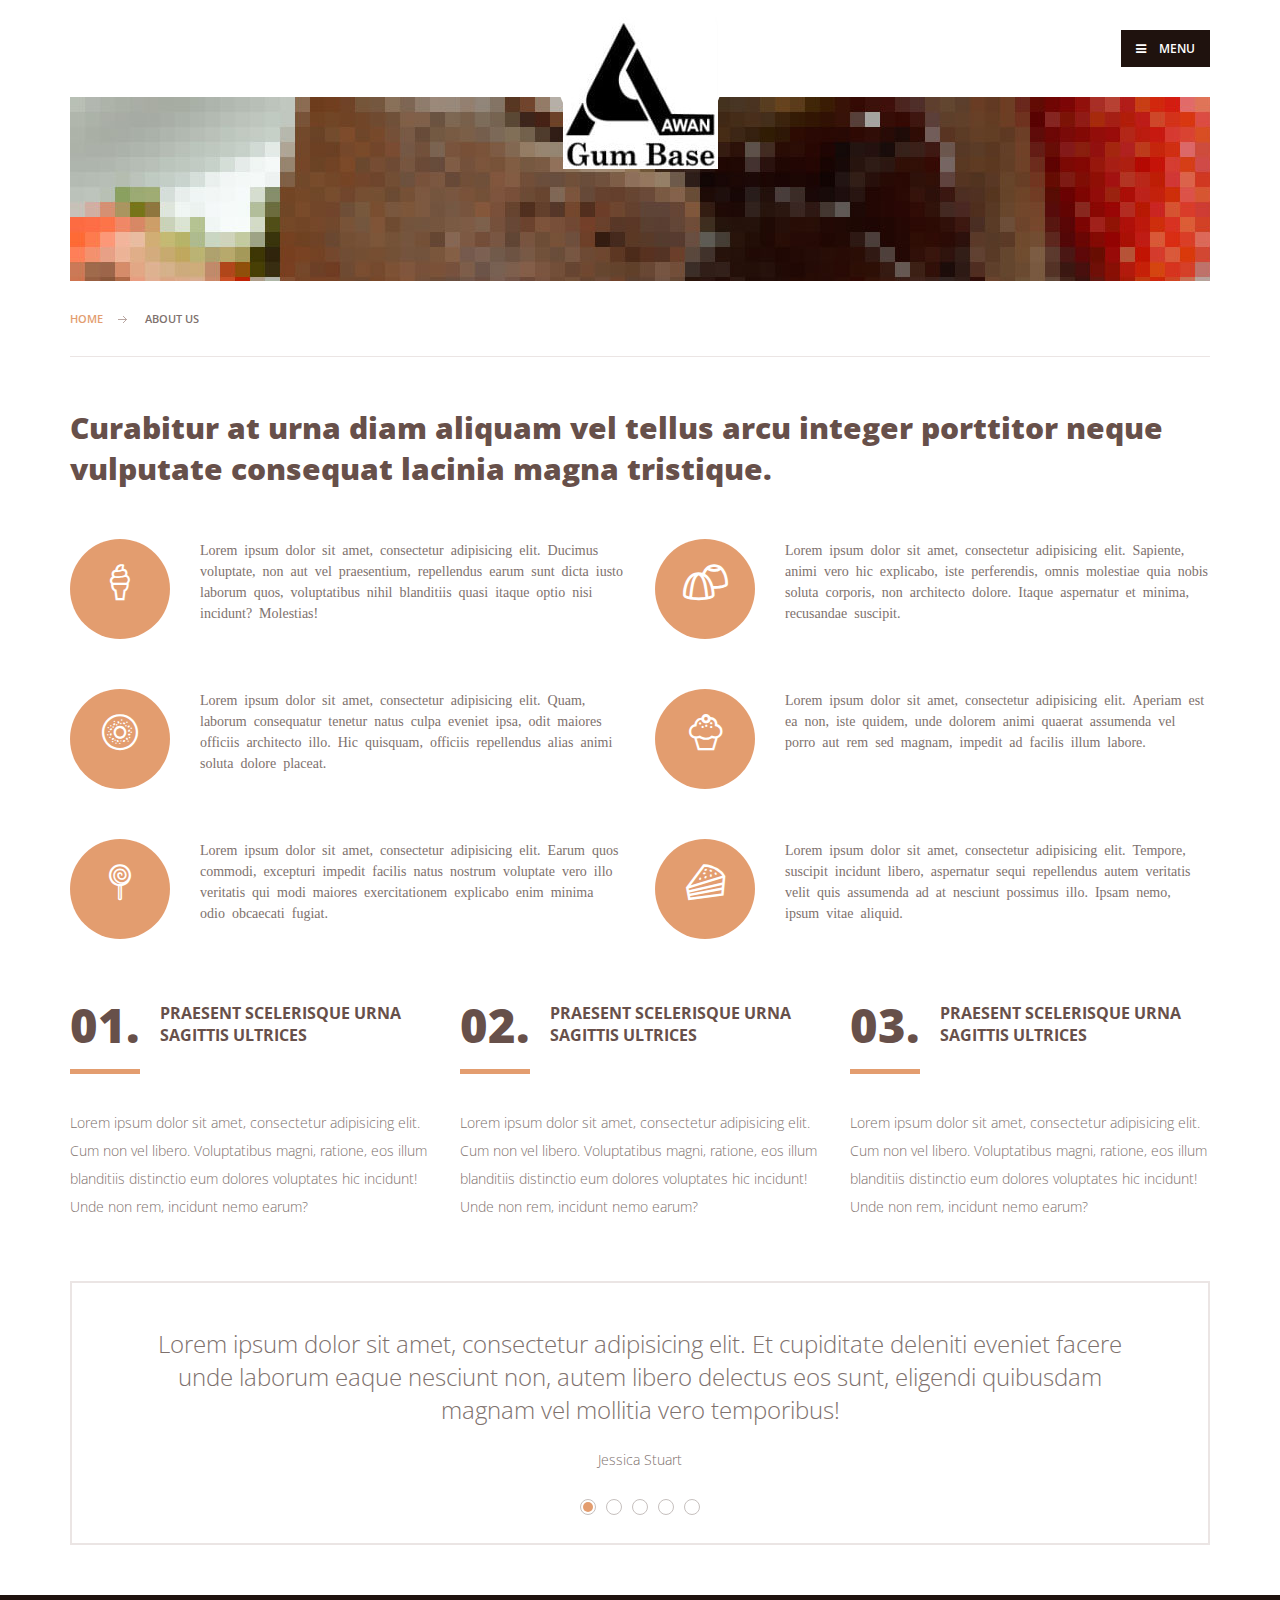
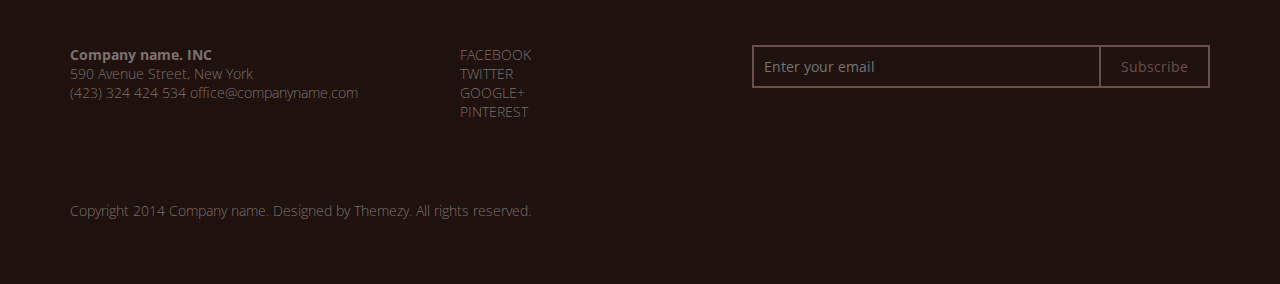
==== commit 403b2b97: "Change logo" ====
--- a/about.html
+++ b/about.html
@@ -28,7 +28,7 @@
 			<header class="site-header">
 				<div class="container">
 					<div id="branding">
-						<a href="index.html"><img src="images/logo.png" alt=""></a>
+						<a href="index.html"><img src="images/logo.jpeg" alt=""></a>
 					</div>
 					
 					<!-- Default snippet for navigation -->
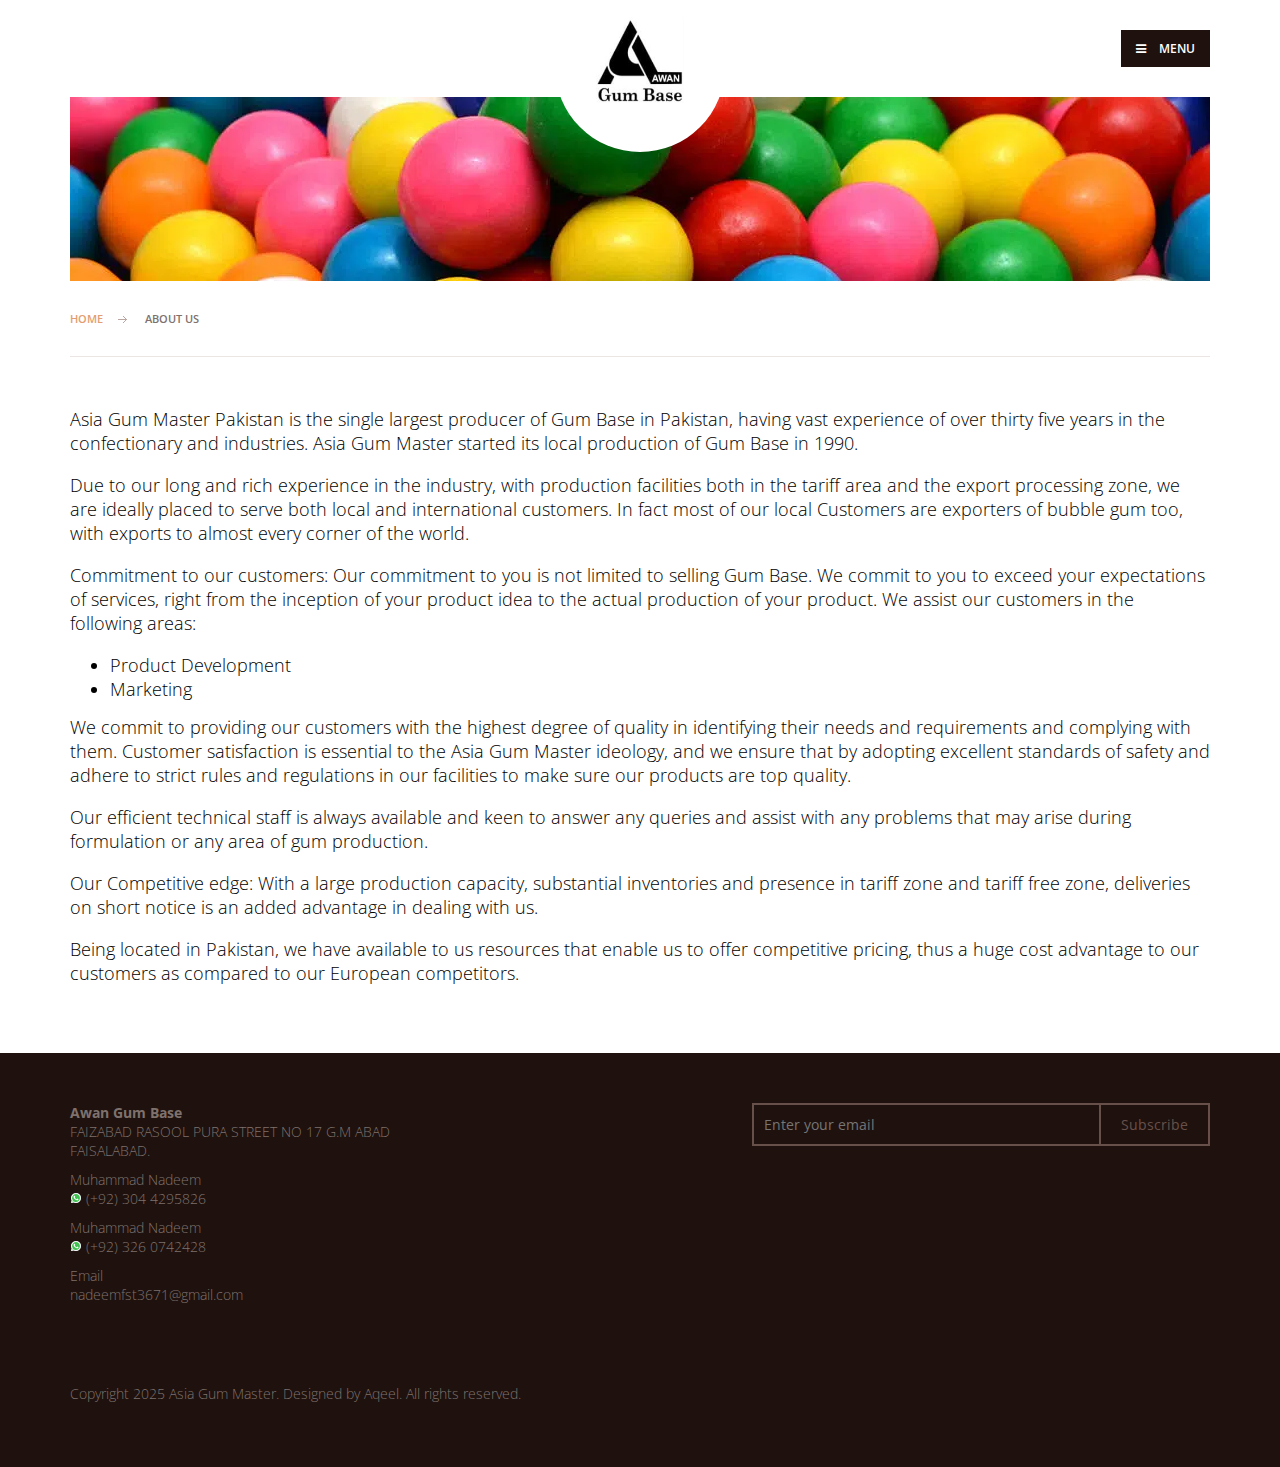
==== commit 7df8369f: "Created 4 more pages" ====
--- a/about.html
+++ b/about.html
@@ -5,7 +5,7 @@
 		<meta http-equiv="X-UA-Compatible" content="IE=edge">
 		<meta name="viewport" content="width=device-width, initial-scale=1.0,maximum-scale=1">
 		
-		<title>Confectionery | About</title>
+		<title>About</title>
 		<!-- Loading third party fonts -->
 		<link href="http://fonts.googleapis.com/css?family=Open+Sans:300,400,600,700,800|Kaushan+Script:400" rel="stylesheet" type="text/css">
 		<link href="fonts/font-awesome.min.css" rel="stylesheet" type="text/css">
@@ -28,17 +28,21 @@
 			<header class="site-header">
 				<div class="container">
 					<div id="branding">
-						<a href="index.html"><img src="images/logo.jpeg" alt=""></a>
+						<a href="index.html"><img src="images/logo.jpeg" alt="" style="width: 88px;"></a>
 					</div>
 					
 					<!-- Default snippet for navigation -->
 					<div class="main-navigation">
 						<button type="button" class="menu-toggle"><i class="fa fa-bars"></i> Menu</button>
 						<div class="menu-content">
-							<ul class="menu">
+							<ul class="menu alh-menu">
 								<li class="menu-item"><a href="index.html">Home</a></li>
 								<li class="menu-item current-menu-item"><a href="about.html">About us</a></li>
 								<li class="menu-item"><a href="product.html">Products</a></li>
+								<li class="menu-item"><a href="mission.html">Mission</a></li>
+								<li class="menu-item"><a href="tandd.html">R&D</a></li>
+								<li class="menu-item"><a href="funfact.html">Fun Facts</a></li>
+								<li class="menu-item"><a href="policy.html">Policy</a></li>
 								<li class="menu-item"><a href="contact.html">Contact</a></li>
 							</ul> <!-- .menu -->
 							<button class="menu-toggle-back"><i class="fa fa-bars"></i></button>
@@ -52,14 +56,35 @@
 			
 			<main class="main-content">
 				<div class="container">
-					<div class="page-head" data-bg-image="dummy/page-head-bg-1.jpg">
+					<div class="page-head" data-bg-image="dummy/about-banner.webp">
 						<div class="breadcrumbs">
 							<a href="index.html">home</a>
 							<span>About Us</span>
 						</div>
 					</div>
-					<div class="page">
-						<div class="entry-title">Curabitur at urna diam aliquam vel tellus arcu integer porttitor neque vulputate consequat lacinia magna tristique.</div>
+					<div class="page alh-about">
+						<p>Asia Gum Master Pakistan is the single largest producer of Gum Base in Pakistan, having vast experience of over thirty five years in the confectionary and industries. Asia Gum Master started its local production of Gum Base in 1990.</p>
+
+						<p>Due to our long and rich experience in the industry, with production facilities both in the tariff area and the export processing zone, we are ideally placed to serve both local and international customers. In fact most of our local Customers are exporters of bubble gum too, with exports to almost every corner of the world.</p>
+
+						<p>Commitment to our customers: Our commitment to you is not limited to selling Gum Base. We commit to you to exceed your expectations of services, right from the inception of your product idea to the actual production of your product. We assist our customers in the following areas:</p>
+
+						<ul>
+						<li>Product Development</li>
+						<li>Marketing</li>
+						</ul>
+
+						<p>We commit to providing our customers with the highest degree of quality in identifying their needs and requirements and complying with them. Customer satisfaction is essential to the Asia Gum Master ideology, and we ensure that by adopting excellent standards of safety and adhere to strict rules and regulations in our facilities to make sure our products are top quality.</p>
+
+						<p>Our efficient technical staff is always available and keen to answer any queries and assist with any problems that may arise during formulation or any area of gum production.</p>
+
+						<p>Our Competitive edge: With a large production capacity, substantial inventories and presence in tariff zone and tariff free zone, deliveries on short notice is an added advantage in dealing with us.</p>
+
+						<p>Being located in Pakistan, we have available to us resources that enable us to offer competitive pricing, thus a huge cost advantage to our customers as compared to our European competitors.</p>
+
+
+
+						<!-- <div class="entry-title">Curabitur at urna diam aliquam vel tellus arcu integer porttitor neque vulputate consequat lacinia magna tristique.</div>
 						<div class="row">
 							<div class="col-md-6">
 								<div class="feature icon-left">
@@ -103,7 +128,7 @@
 							</div>
 						</div> <!-- .row -->
 
-						<div class="row">
+						<!-- <div class="row">
 							<div class="col-md-4">
 								<div class="step">
 									<header>
@@ -133,7 +158,7 @@
 							</div>
 						</div> <!-- .row -->
 						
-						<div class="testimonial-slider">
+						<!-- <div class="testimonial-slider">
 							<ul class="slides">
 								<li>
 									<blockquote>
@@ -166,7 +191,7 @@
 									</blockquote>
 								</li>
 							</ul>
-						</div>
+						</div> -->
 
 					</div> <!-- .page -->
 				</div> <!-- .container -->
@@ -178,18 +203,28 @@
 					<div class="row">
 						<div class="col-md-4">
 							<div class="widget">
-								<address><strong>Company name. INC</strong> <br>590 Avenue Street, New York</address>
-								<a href="tel:(423)324424534">(423) 324 424 534</a>
-								<a href="mailto:office@companyname.com">office@companyname.com</a>
+								<address><strong>Awan Gum Base</strong> <br>FAIZABAD RASOOL PURA STREET NO 17 G.M ABAD FAISALABAD.</address>
+								<div class="alh-address">
+									Muhammad Nadeem<br>
+									<a href="tel:(+92)3044295826"><img src="dummy/whatsapp-icon.svg" alt="" style="width: 12px;"> (+92) 304 4295826</a>
+								</div>
+								<div class="alh-address">
+									Muhammad Nadeem<br>
+								<a href="tel:(+92)3260742428"><img src="dummy/whatsapp-icon.svg" alt="" style="width: 12px;"> (+92) 326 0742428</a>
+								</div>
+								<div class="alh-address">
+								Email<br>
+								<a href="mailto:nadeemfst3671@gmail.com">nadeemfst3671@gmail.com</a>
+								</div>
 							</div>
 						</div>
 						<div class="col-md-3">
-							<ul class="no-bullet">
+							<!-- <ul class="no-bullet">
 								<li><a href="#">FACEBOOK</a></li>
 								<li><a href="#">TWITTER</a></li>
 								<li><a href="#">GOOGLE+</a></li>
 								<li><a href="#">PINTEREST</a></li>
-							</ul>
+							</ul> -->
 						</div>
 						<div class="col-md-5">
 							<div class="widget">
@@ -203,7 +238,7 @@
 						</div>
 					</div>
 
-					<div class="colophon"><p>Copyright 2014 Company name. Designed by Themezy. All rights reserved.</p></div>
+					<div class="colophon"><p>Copyright 2025 Asia Gum Master. Designed by Aqeel. All rights reserved.</p></div>
 				</div> <!-- .container -->
 
 			</footer> <!-- .site-footer -->
--- a/style.css
+++ b/style.css
@@ -683,4 +683,72 @@
 .subscribe-form input[type="submit"] { float: right; border-color: #67504a; color: #67504a; outline: none; }
 .subscribe-form input[type="submit"]:active, .subscribe-form input[type="submit"]:focus { border-color: #e39d6f; color: #e39d6f; }
 
-/*# sourceMappingURL=style.css.map */+/*# sourceMappingURL=style.css.map */
+
+
+
+.hero-slider .slide-subtitle {
+  color: #1f1f1f !important;
+  font-weight: 600;
+  font-style: italic;
+  font-size: 1.5em;
+}
+
+.hero-slider .slide-title {
+  margin-bottom: 10px;
+}
+
+.hero-slider .flex-control-paging li a {
+  border: 2px solid #000;
+}
+
+.hero-slider .flex-control-paging li a.flex-active {
+  background-color: #000;
+}
+
+.alh-about p, .alh-about ul li {
+  color: #000;
+  font-size: 18px;
+}
+
+.contact-info {
+  margin: 0px auto 0;
+}
+
+.menu-content {
+  display: flex;
+}
+
+.alh-menu {
+  display: grid !important;
+  grid-template-columns: 1fr 1fr 1fr 1fr;
+}
+
+.alh-address {
+  margin-top: 10px;
+}
+
+.alh-image-with-text {
+  display: flex;
+  justify-content: center;
+  align-items: center;
+  gap: 20px;
+}
+
+.alh-image-with-text p {
+  width: 50%;
+}
+
+
+@media screen and (max-width: 767px) {
+  .hero-slider .slide-title {
+    font-size: 2.85714em;
+  }
+  .alh-image-with-text {
+    flex-direction: column;
+  }
+  .alh-image-with-text p {
+    width: 100%;
+  }
+}
+
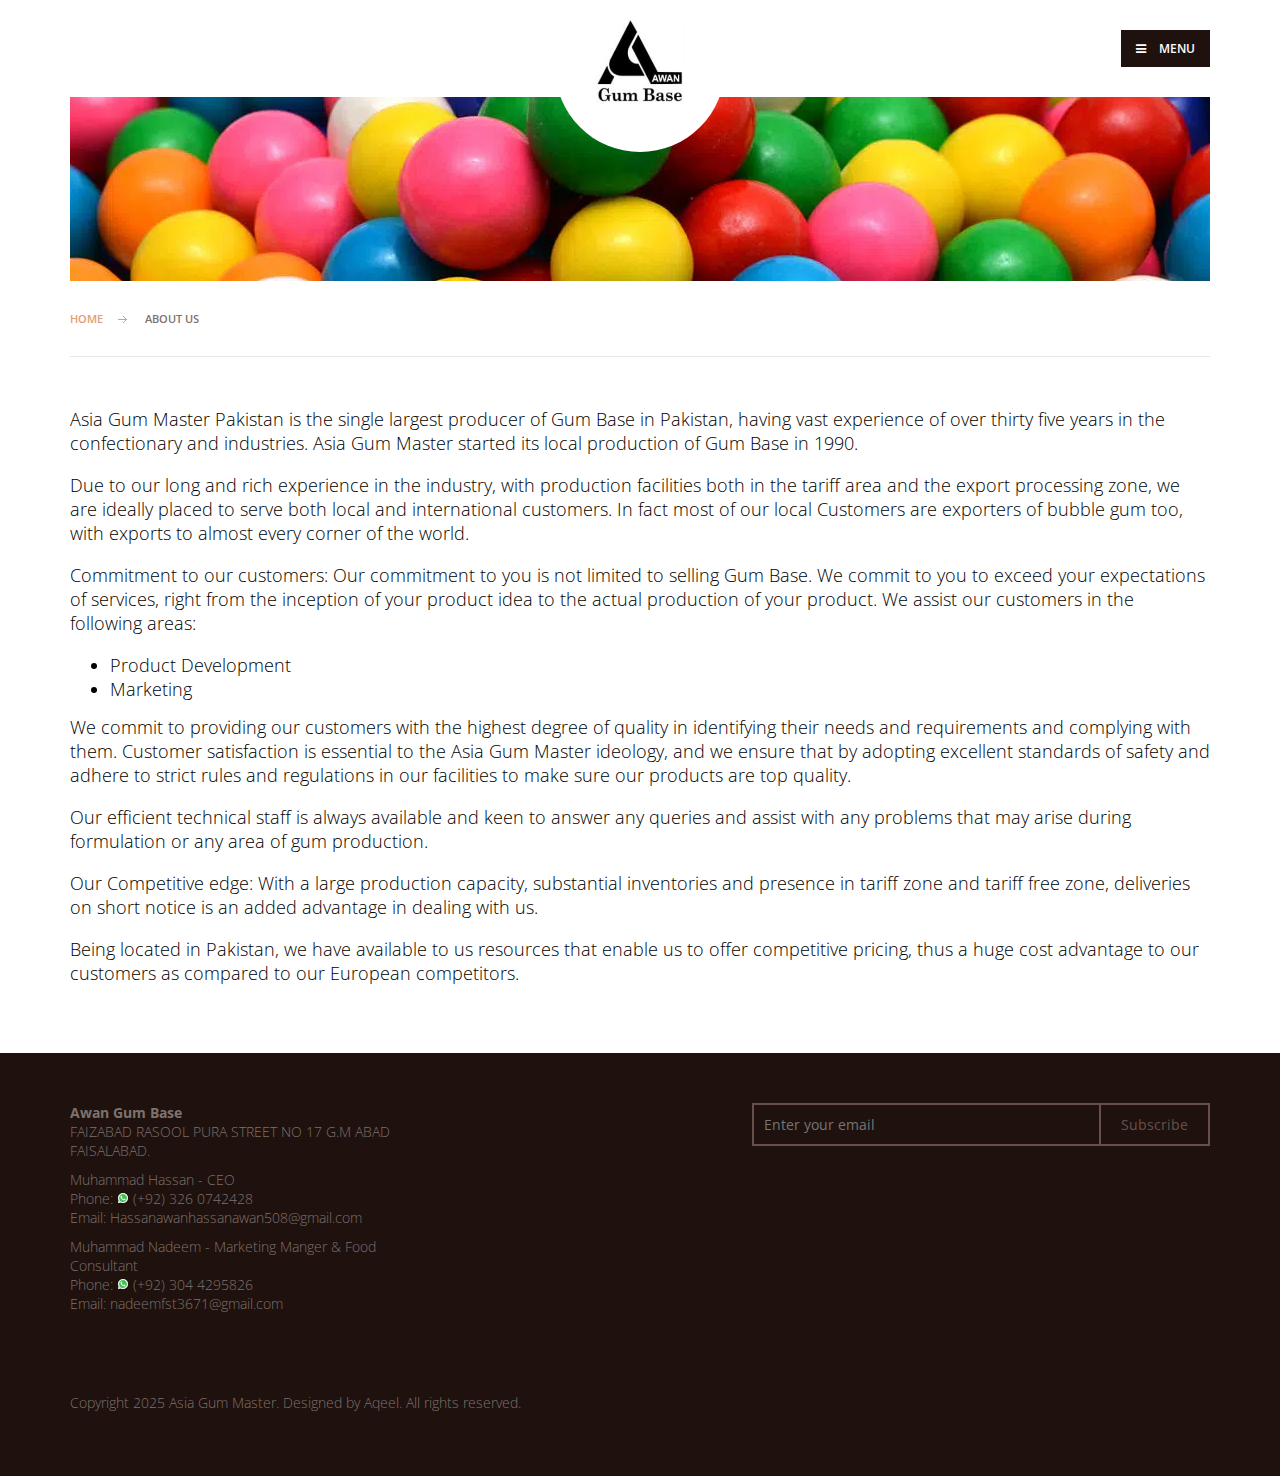
==== commit 3d0ef6f1: "updates whole website" ====
--- a/about.html
+++ b/about.html
@@ -205,15 +205,15 @@
 							<div class="widget">
 								<address><strong>Awan Gum Base</strong> <br>FAIZABAD RASOOL PURA STREET NO 17 G.M ABAD FAISALABAD.</address>
 								<div class="alh-address">
-									Muhammad Nadeem<br>
-									<a href="tel:(+92)3044295826"><img src="dummy/whatsapp-icon.svg" alt="" style="width: 12px;"> (+92) 304 4295826</a>
+									Muhammad Hassan - CEO<br>
+								<a href="tel:(+92)3260742428">Phone: <img src="dummy/whatsapp-icon.svg" alt="" style="width: 12px;"> (+92) 326 0742428</a>
+								<br>Email: 
+								<a href="mailto:Hassanawanhassanawan508@gmail.com">Hassanawanhassanawan508@gmail.com</a>
 								</div>
 								<div class="alh-address">
-									Muhammad Nadeem<br>
-								<a href="tel:(+92)3260742428"><img src="dummy/whatsapp-icon.svg" alt="" style="width: 12px;"> (+92) 326 0742428</a>
-								</div>
-								<div class="alh-address">
-								Email<br>
+									Muhammad Nadeem - Marketing Manger & Food Consultant<br>
+									<a href="tel:(+92)3044295826">Phone: <img src="dummy/whatsapp-icon.svg" alt="" style="width: 12px;"> (+92) 304 4295826</a>
+									<br>Email:
 								<a href="mailto:nadeemfst3671@gmail.com">nadeemfst3671@gmail.com</a>
 								</div>
 							</div>
